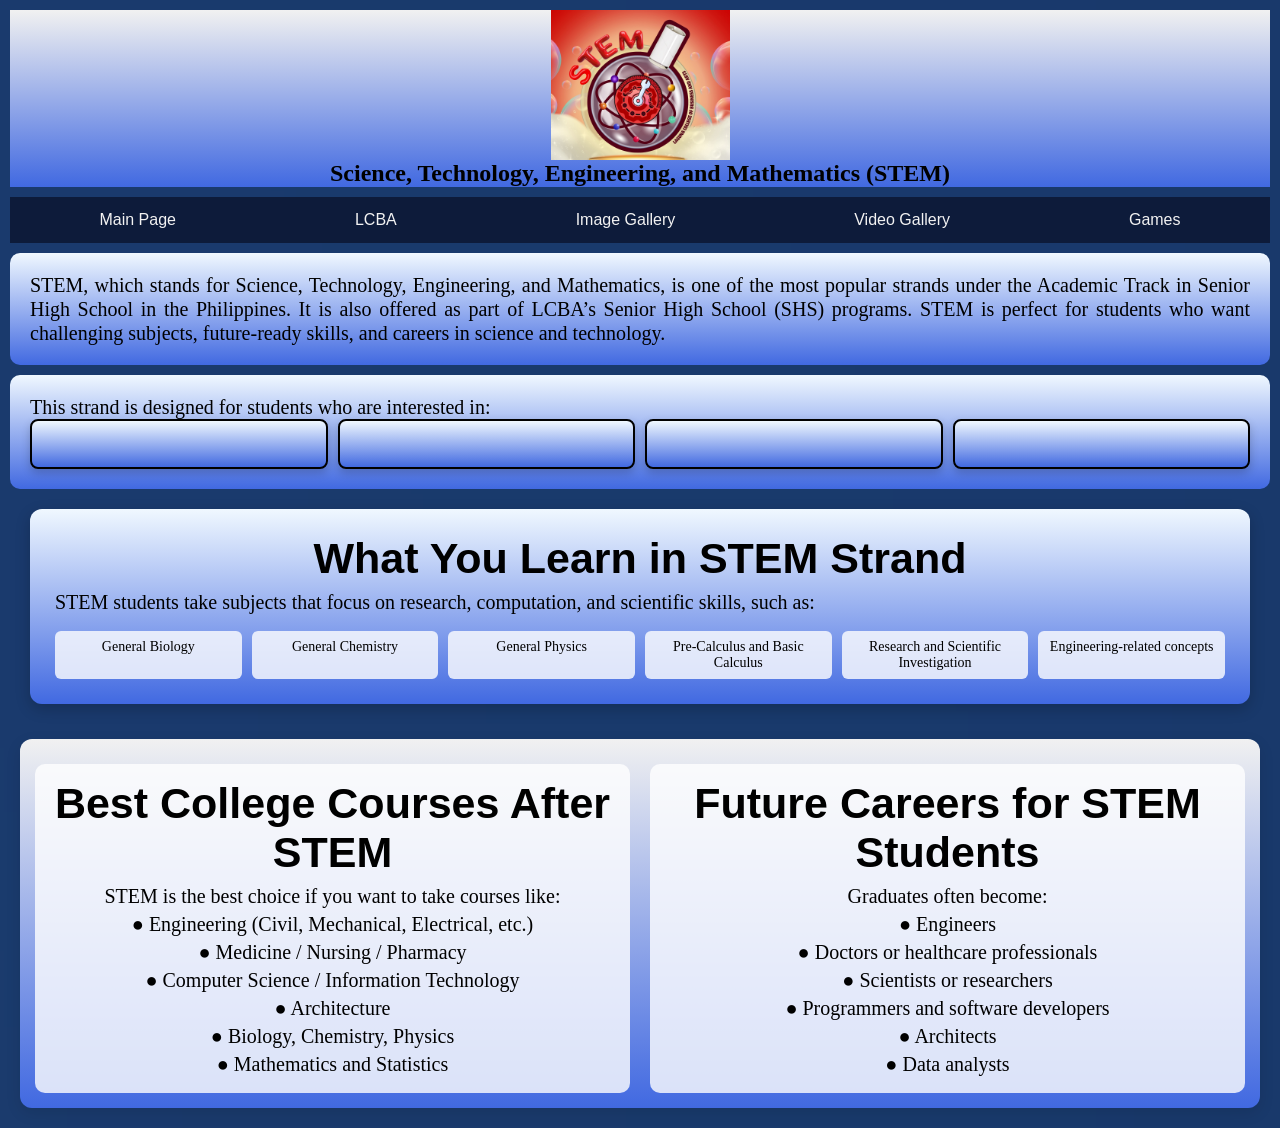
==== About STEM.html @ c65aabb4 "UPDATED" ====
<!DOCTYPE html>
<html>
<head>

  <meta charset="UTF-8" />
  <meta name="viewport" content="width=device-width, initial-scale=1.0" />
  <title>Responsive Web Design Layout</title>

  <link rel="stylesheet" href="style.css">

<style>
* {
  box-sizing: border-box;
  margin: 0;
  padding: 0;
}

body {
  font-family: Arial, sans-serif;
  background-image: url("pictures/FORBACKGROUND.png");
  background-repeat: no-repeat;
  background-size: cover;
  padding: 10px;
}

/* Top navigation bar */
.topnav {
  display: flex;
  flex-wrap: wrap;
  background-color: #0D1B3A;
  margin-bottom: 10px;
}

.topnav a {
  flex: 1 1 auto;
  text-align: center;
  padding: 14px 16px;
  text-decoration: none;
  color: #f2f2f2;
}

.topnav a:hover {
  background-color: #ddd;
  color: black;
}

.topnav a:last-child {
  order: 1; /* Moves "Games" to the right on large screens */
}

.card, .Cards {
  background: linear-gradient(#f0f8ff, #4169E1);
  padding: 20px;
  border-radius: 10px;
  text-align: center;
  word-wrap: break-word;
  margin-top: 10px;
}

/* Interest boxes */
.wrapper {
  display: flex;
  flex-wrap: wrap;
  gap: 10px;
  justify-content: center;
}

.interestbox {
  background-color: rgba(255, 255, 255, 0.8);
  flex: 1 1 200px; /* Flexible width for mobile */
  min-width: 180px;
  padding: 10px;
  border-radius: 8px;
}

/* Subjects */
.subjects {
  display: flex;
  flex-wrap: wrap;
  gap: 10px;
  justify-content: center;
}

.subjects span {
  flex: 1 1 150px;
  min-width: 120px;
  background-color: rgba(255, 255, 255, 0.8);
  padding: 8px;
  border-radius: 6px;
}

/* Grid for boxes */
.grid {
  display: flex;
  flex-wrap: wrap;
  gap: 20px;
  justify-content: center;
}

.grid > div {
  flex: 1 1 300px;
  min-width: 250px;
  background-color: rgba(255,255,255,0.8);
  padding: 15px;
  border-radius: 10px;
  text-align: center;
}

/* Headers */
h1 {
  font-size: 1.5em;
  margin-bottom: 10px;
}

p {
  font-size: 1em;
  line-height: 1.4;
}

/* Responsive adjustments */
@media screen and (max-width: 600px) {
  .topnav a {
    flex: 1 1 100%;
  }
  .subjects span, .interestbox, .grid > div {
    flex: 1 1 100%;
  }
}
</style>
</head>

<body>

<div id="STEMHEADER">
  <div class="StemLogo"></div>
  <h1 id="header h1">Science, Technology, Engineering, and Mathematics (STEM)</h1>
</div>


<div class="topnav">
  <a href="index.html">Main Page</a>
  <a href="About LCBA.html">LCBA</a>
  <a href="Image Gallery.html">Image Gallery</a>
  <a href="Video Gallery.html">Video Gallery</a>
  <a href="gamesstem.html" style="float:right">Games</a>
</div>



<div class="row">
  <div class="leftcolumn">
    <div class="card">
      <p id="letters">STEM, which stands for Science, Technology, Engineering, and Mathematics, is one of the most popular strands under the Academic Track in Senior High School in the Philippines. It is also offered as part of LCBA’s Senior High School (SHS) programs. STEM is perfect for students who want challenging subjects, future-ready skills, and careers in science and technology.</p>
    </div>
  </div>
</div>

<div class="card">
  <div class="containerbox">
    <p id="letters">This strand is designed for students who are interested in:</p>

    <div class="wrapper">
          <div class="interestbox">
              <div class="interest-title"></div>
              <div class="interest-content">Science experiments and discoveries</div>
          </div>

          <div class="interestbox">
              <div class="interest-title"></div>
              <div class="interest-content">Technology and innovation</div>
          </div>

          <div class="interestbox">
              <div class="interest-title"></div>
              <div class="interest-content">Engineering and design</div>
          </div>

          <div class="interestbox">
              <div class="interest-title"></div>
              <div class="interest-content">Advanced mathematics and problem-solving</div>
          </div>
    </div>
  </div>
</div>

<div class="Card">
  <h1 id="STEM">What You Learn in STEM Strand</h1>
  <p id="letters">STEM students take subjects that focus on research, computation, and scientific skills, such as:</p>
  
  <div class="subjects">
    <span>General Biology</span>
    <span>General Chemistry</span>
    <span>General Physics</span>
    <span>Pre-Calculus and Basic Calculus</span>
    <span>Research and Scientific Investigation</span>
    <span>Engineering-related concepts</span>
  </div>
</div>

<div class="box-cont">
  <div class="Boxes">
    <div class="grid">
      <div>
        <h1 id="STEM">Best College Courses After STEM</h1>
        <p>STEM is the best choice if you want to take courses like:<br>
        ●	Engineering (Civil, Mechanical, Electrical, etc.)<br>
        ●	Medicine / Nursing / Pharmacy<br>
        ●	Computer Science / Information Technology<br>
        ●	Architecture<br>
        ●	Biology, Chemistry, Physics<br>
        ●	Mathematics and Statistics
        </p>
      </div>

      <div>
        <h1 id="STEM">Future Careers for STEM Students</h1>
        <p>Graduates often become:<br>
        ●	Engineers<br>
        ●	Doctors or healthcare professionals<br>
        ●	Scientists or researchers<br>
        ●	Programmers and software developers<br>
        ●	Architects<br>
        ●	Data analysts
        </p>
      </div>
    </div>
  </div>
</div>

</body>
</html>
---- style.css ----
.mainpage{
    text-align: center;
    background-image: url("pictures/FORBACKGROUND.png");
    color: white;
    background-repeat: no-repeat;
    background-size: cover;
    font-family: Century Gothic;
}

img{
    height: 150px;
    width: 200px;
}

h1{
    font-size: 40px;
    font-family: Century Gothic;
}

h3{
    font-family: Georgia, 'Times New Roman', Times, serif;
    font-size: 25px;
}

.welcome{
    font-size: 60px;
    font-family: Vivaldi;
    font-weight: bolder;
    margin-bottom: 5px;
}

#students{
    font-size: 90px;
    font-family: Impact, Haettenschweiler, 'Arial Narrow Bold', sans-serif;
    font-weight: bold;
    margin-top: 0px;
}

.buttons{
    display: flex;
    justify-content: center;
    flex-wrap: wrap;
    gap: 20px;
    padding: 40px;
}

.buttons a{
    background-color: #f1f1f1;
    padding: 14px 30px;
    border-radius: 20px;
    text-decoration: none;
    transition: 0.3s;
    border: 2px solid black;
}

.buttons a :hover{
    background: #003366;
}

/* Header/Blog Title */
.header {
  padding: 40px;
  text-align: center;
  background: linear-gradient(#f1f1f1, #1E90FF);
}

.logo{
  background-image: url("pictures/logo.png");
  width: 200px;
  height: 150px;
  background-size: contain;
  background-position: center;
  background-repeat: no-repeat;
  display: block;
  margin: auto;
}

#header p {
  font-size: 35px;
  color: black;
  font-family: Century Gothic;
  font-weight: bolder;
}

.header p{
  font-family: Georgia, 'Times New Roman', Times, serif;
  font-size: 25px;
}

/* Footer */
.footer {
  padding: 20px;
  text-align: center;
  background: linear-gradient(#f1f1f1, #1E90FF);
  margin-top: 20px;
}

/*ABOUT LCBA*/
.aboutLCBA{
    max-width: 1500px;
    margin: 40px auto;
    padding: 0 20px;
    background: linear-gradient(white, #1E90FF);
    border-radius: 15px;
    box-shadow: 0 6px 18px rgba (0,0,0,0.1); 
    line-height: 1.8;
    text-align: justify;
    font-size: 15px;
    gap: 10px;
}

.boxcontainer { 
    display: grid;
    grid-template-columns: repeat(auto-fit, minmax(220px, 1fr));
    gap: 10px; 
    padding: 20px;
    margin-top: 10px;
    margin-bottom: 0px;
}

.boxes{
    background: linear-gradient(white, #1E90FF);
    padding: 15px; 
    border-radius: 12px;
    text-align: center;
    box-shadow: 0 5px 15px rgba(0,0,0,0.1); 
    margin-bottom: 0px;
}

.box-cont{ 
    padding: 10px; 
    margin-top: 5px; 
}

.boxes {
    width: 100%;
    background: linear-gradient(white, #1E90FF);
    padding: 15px; 
    border-radius: 12px;
    text-align: justify;
    box-shadow: 0 5px 15px rgba(0,0,0,0.1); 
    margin-top: 5px; 
}

.qo-grid {
    display: grid;
    grid-template-columns: 1fr 1fr;
    gap: 10px; /* reduced */
    margin-top: 10px;
    text-align: left;
}

/*About STEM*/
.StemLogo{
    background-image: url("pictures/STEM LOGO.jpg");
    width: 200px;
    height: 150px;
    background-size: contain;
    background-position: center;
    background-repeat: no-repeat;
    display: block;
    margin: auto;
}

#STEMHEADER{
    background: linear-gradient(#f1f1f1, #4169E1);
    text-align: center;
}

.strandcontainer {
    background: linear-gradient(#f0f8ff, #4169E1);
    padding: 40px;
    border-radius: 15px;
    width: 90%;
    margin: 40px auto;
    text-align: center;
}

.strandcontainer h2 {
    margin-bottom: 30px;
}

.wrapper {
    display: flex;
    justify-content: center;
    gap: 20px;
    flex-wrap: wrap;
}

.interestbox {
    background: linear-gradient(#f0f8ff, #4169E1);
    width: 200px;
    height: 50px;
    border-radius: 12px;
    overflow: hidden;
    cursor: pointer;
    transition: 0.4s ease;
    box-shadow: 0 4px 10px rgba(0,0,0,0.2);
    position: relative;
    border: 2px solid black; 
}

/* Title section */
.interest-title {
    padding: 20px;
    font-weight: bold;
}

/* Hidden content */
.interest-content {
    padding: 0 15px;
    opacity: 0;
    transition: 0.4s ease;
    font-size: 14px;
    font-family:Cambria, Cochin, Georgia, Times, 'Times New Roman', serif;
}

/* Hover effect */
.interestbox:hover {
    height: 80px;
}

.interestbox:hover .interest-content {
    opacity: 1;
    margin-top: -10px;
}

#STEM{
    font-family: Impact, Haettenschweiler, 'Arial Narrow Bold', sans-serif;
    margin-top: 0px;
    margin-bottom: 5px;
    font-size: 43px;
}

#PCO{
    font-family: Impact, Haettenschweiler, 'Arial Narrow Bold', sans-serif;
    margin-top: 0px;
    margin-bottom: 5px;
    font-size: 40px;
}
.Card {
  background: linear-gradient(#f0f8ff, #4169E1);
  padding: 25px;
  border-radius: 12px;
  text-align: center;
  box-shadow: 0 5px 15px rgba(0,0,0,0.2);
  margin: 20px;
}

.subjects {
  display: flex;
  flex-wrap: wrap; 
  justify-content: space-between; 
  gap: 15px; 
  margin-top: 15px;
}

.subjects span {
  background-color: #f0f8ff; 
  padding: 8px 12px;
  border-radius: 8px;
  font-weight: 500;
  font-size: 14px;
  white-space: nowrap; 
  font-family:Cambria, Cochin, Georgia, Times, 'Times New Roman', serif;
}

.grid {
    display: grid;
    grid-template-columns: 1fr 1fr;
    gap: 10px;
    margin-top: 10px;
    text-align: left;
}

.Boxes {
    width: 100%;
    background: linear-gradient(#f1f1f1, #4169E1);
    padding: 15px; 
    border-radius: 12px;
    text-align: center;
    box-shadow: 0 5px 15px rgba(0,0,0,0.1); 
    font-family:Cambria, Cochin, Georgia, Times, 'Times New Roman', serif;
    margin-top: 5px; 
    font-size: 20px;
}

#letters {
font-family:Cambria, Cochin, Georgia, Times, 'Times New Roman', serif;
font-size: 20px;
text-align: justify;
}

.letters{
    font-family:Cambria, Cochin, Georgia, Times, 'Times New Roman', serif;
    font-size: 18px;
    text-align: justify;
}
/*IMAGE GALLERY*/
div.scroll-container {
  background: linear-gradient(to right, #e3f2fd, #90caf9);;
  overflow-x: auto;
  overflow-y: hidden;
  white-space: nowrap;
  padding: 20px;
}

div.scroll-container img {
  height: 500px;   
  width: 450PX;     
  display: inline-block;
  margin-right: 15px;
  border-radius: 8px;
}

/*Video Gallery*/
body {
    margin: 0;
    font-family: Arial, sans-serif;
    background: linear-gradient(#f0f8ff, #1E90FF);
}

/* MAIN CONTAINER */
.main-container {
    width: 95%;
    margin: 50px auto;
}

/* GRID: 2 ROWS × 4 COLS */
.video-grid {
    display: grid;
    grid-template-columns: repeat(4, 1fr);
    grid-auto-rows: 350px;
    gap: 15px;
    background: linear-gradient(#f1f1f1, #4169E1);
}

/* INDIVIDUAL VIDEO BOX */
.video-box {
    position: relative;
    overflow: hidden;
    border-radius: 12px;
    border: 3px solid black;
    background: black;
    cursor: pointer;
}

video {
    width: 100%;
    height: 100%;
    object-fit: cover;
}

/* INDIVIDUAL LID */
.lid {
    position: absolute;
    top: 0;
    left: 0;
    width: 100%;
    height: 100%;
    background: rgba(30,144,255,0.9);
    display: flex;
    justify-content: center;
    align-items: center;
    color: white;
    font-weight: bold;
    font-size: 16px;
    letter-spacing: 1px;
    transition: transform 0.4s ease;
}

/* LID slides up on hover */
.video-box:hover .lid {
    transform: translateY(-100%);
}

/* Make text fit inside fixed-size boxes */
.card, .boxes, .Box, .Box-cont, .interestbox, .wrapper div, .subjects span, .grid > div {
    overflow: hidden;            /* hide overflow */
    white-space: normal;         /* allow wrapping */
    word-wrap: break-word;       /* break long words */
    overflow-wrap: break-word;   /* break long words */
}

/* Responsive: scale font on smaller screens so it fits */
@media screen and (max-width: 600px) {
    .card p, .boxes p, .interest-content, .subjects span, .grid > div p {
        font-size: 0.85em;       /* slightly smaller text */
        line-height: 1.2;
    }
    h1, h2, h3 {
        font-size: 90%;          /* scale headers down */
    }
}

/* Ensure all box content stays inside the box */
.boxes, .card, .Box, .Box-cont, .interestbox, .wrapper div, .subjects span, .grid > div {
    overflow: hidden;          /* hide overflow outside box */
    word-wrap: break-word;     /* break long words if needed */
    overflow-wrap: break-word; /* compatibility */
    white-space: normal;       /* allow wrapping to multiple lines */
}

/* Headings inside boxes also stay inside and scale */
.boxes h1 {
    white-space: normal;       /* allow multiple lines */
    overflow: hidden;          /* prevent spilling outside */
    word-wrap: break-word;
    overflow-wrap: break-word;
    font-size: clamp(14px, 4vw, 25px); /* scales nicely for screen */
}

/* Paragraphs inside boxes scale a bit on smaller screens */
.boxes p, .card p {
    font-size: clamp(12px, 2.5vw, 16px);
    line-height: 1.2;
    margin: 0;
}
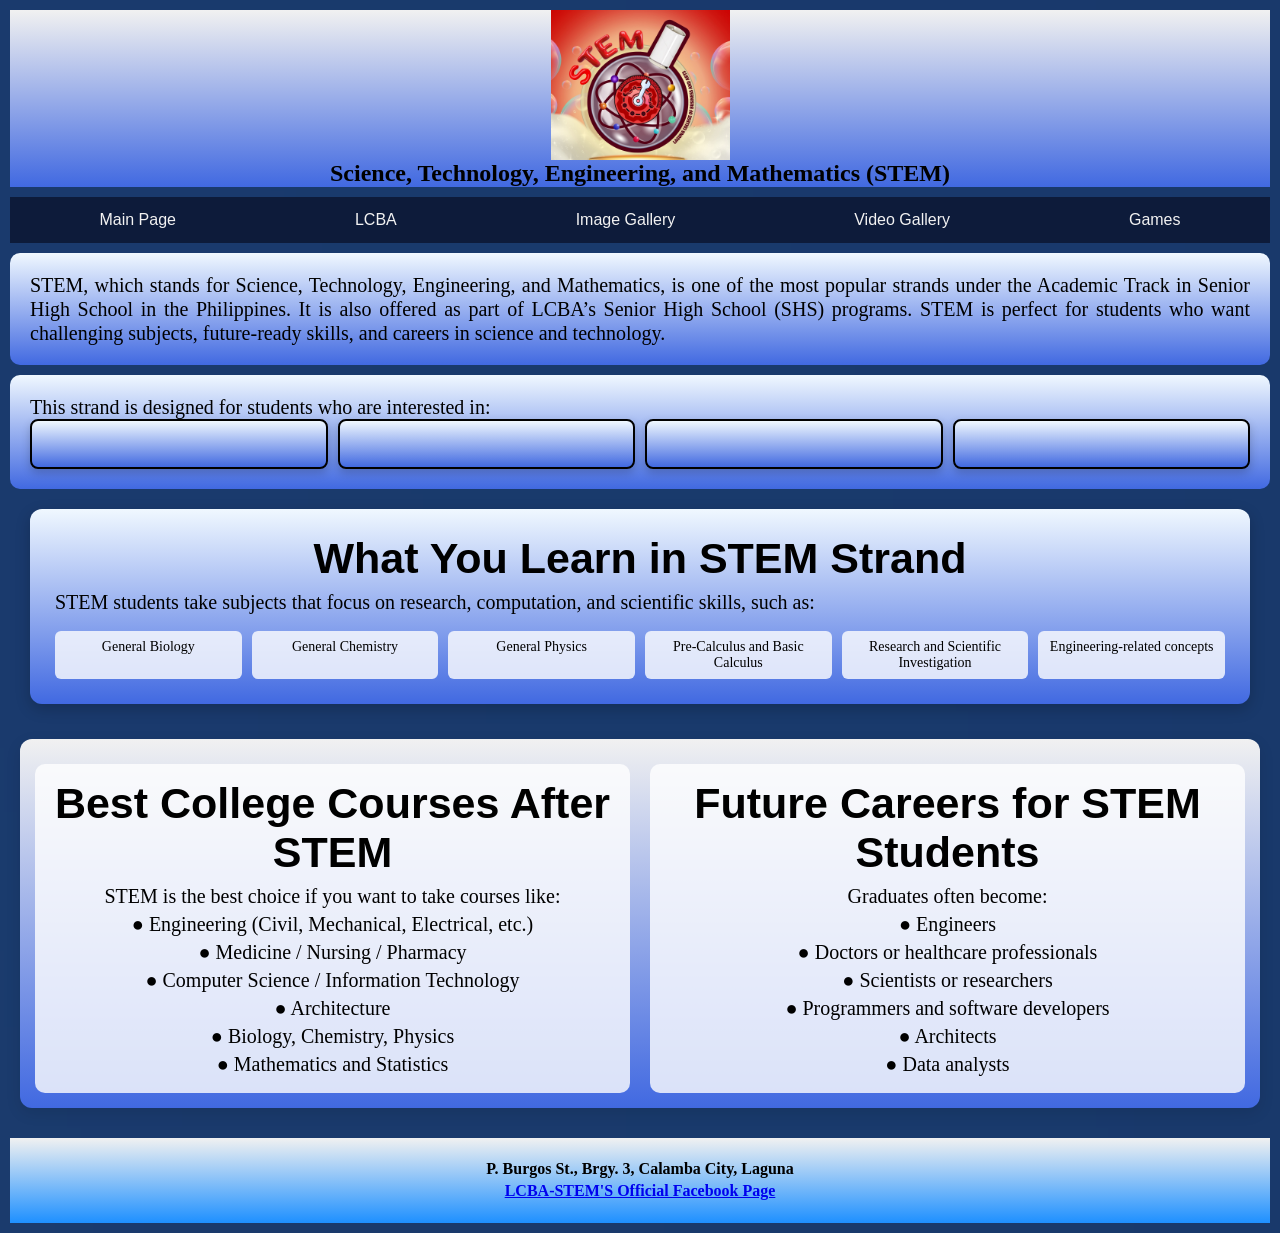
==== commit d30c482b: "Update About STEM.html" ====
--- a/About STEM.html
+++ b/About STEM.html
@@ -117,6 +117,15 @@
   line-height: 1.4;
 }
 
+/* Footer */
+.footer {
+  padding: 20px;
+  text-align: center;
+  background: linear-gradient(#f1f1f1, #1E90FF);
+  margin-top: 20px;
+  font-family:Cambria, Cochin, Georgia, Times, 'Times New Roman', serif;
+}
+  
 /* Responsive adjustments */
 @media screen and (max-width: 600px) {
   .topnav a {
@@ -227,5 +236,10 @@
   </div>
 </div>
 
+  <div class="footer">
+    <p><b>P. Burgos St., Brgy. 3, Calamba City, Laguna</b></p>
+    <p><b><a href="https://www.facebook.com/profile.php?id=61570387981529">LCBA-STEM'S Official Facebook Page</a></b></p>
+  </div>
+  
 </body>
-</html>+</html>
